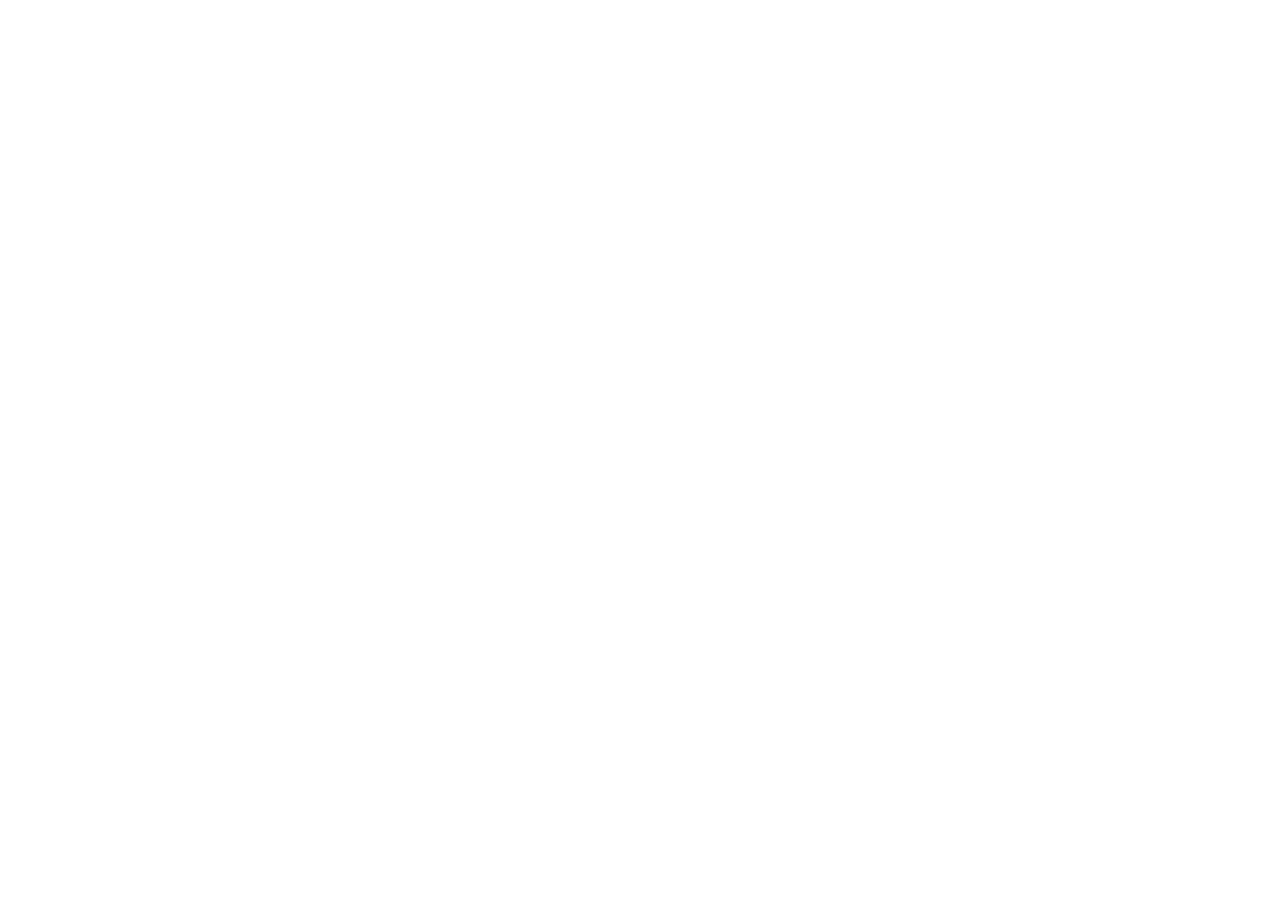
==== index.html @ c93a39bc "Deploying to gh-pages from @ HalynaMal/goit-js-hw-10@c1e99858511577f4c9a4946896cb19f3112a4648 🚀" ====
<!DOCTYPE html>
<html lang="en">
  <head>
    <meta charset="UTF-8" />
    <link rel="icon" type="image/svg+xml" href="/goit-js-hw-10/favicon.svg" />
    <meta name="viewport" content="width=device-width, initial-scale=1.0" />
    <title>Vanilla App Template</title>
    
    <script type="module" crossorigin src="/goit-js-hw-10/commonHelpers3.js"></script>
    <link rel="stylesheet" href="/goit-js-hw-10/assets/index-10c40100.css">
  </head>
  <body>
    
    
    
  </body>
</html>
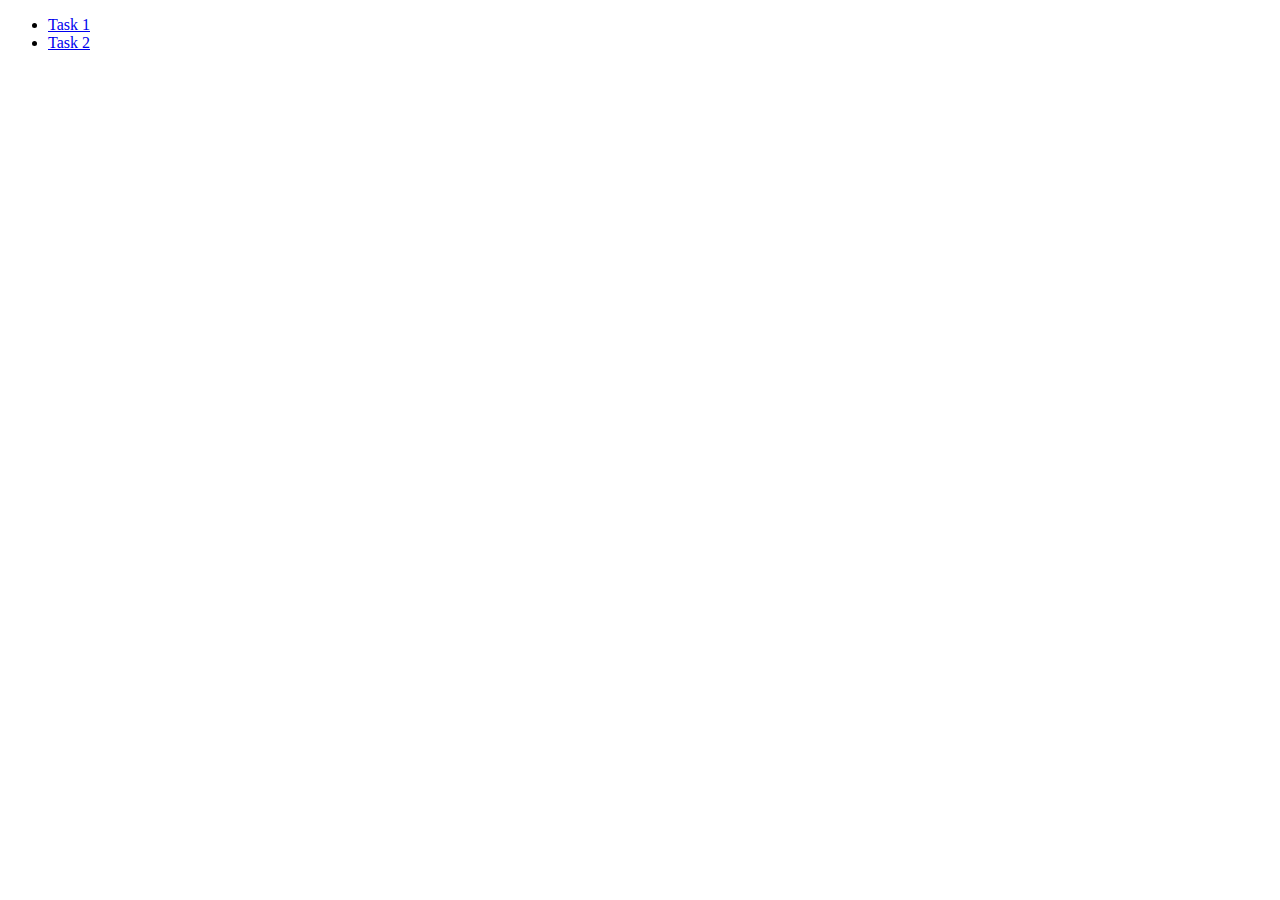
==== commit 49d68c83: "Deploying to gh-pages from @ HalynaMal/goit-js-hw-10@b5c8787e0b3294b646738f3c1804abfac043bbbb 🚀" ====
--- a/index.html
+++ b/index.html
@@ -4,14 +4,14 @@
     <meta charset="UTF-8" />
     <link rel="icon" type="image/svg+xml" href="/goit-js-hw-10/favicon.svg" />
     <meta name="viewport" content="width=device-width, initial-scale=1.0" />
-    <title>Vanilla App Template</title>
+    <title>Modul 10</title>
     
-    <script type="module" crossorigin src="/goit-js-hw-10/commonHelpers3.js"></script>
-    <link rel="stylesheet" href="/goit-js-hw-10/assets/index-10c40100.css">
+    <link rel="stylesheet" href="/goit-js-hw-10/assets/styles-71ce70f6.css">
   </head>
   <body>
-    
-    
-    
+    <ul>
+      <li><a href="1-timer.html">Task 1</a></li>
+      <li><a href="2-snackbar.html">Task 2</a></li>
+    </ul>
   </body>
 </html>
